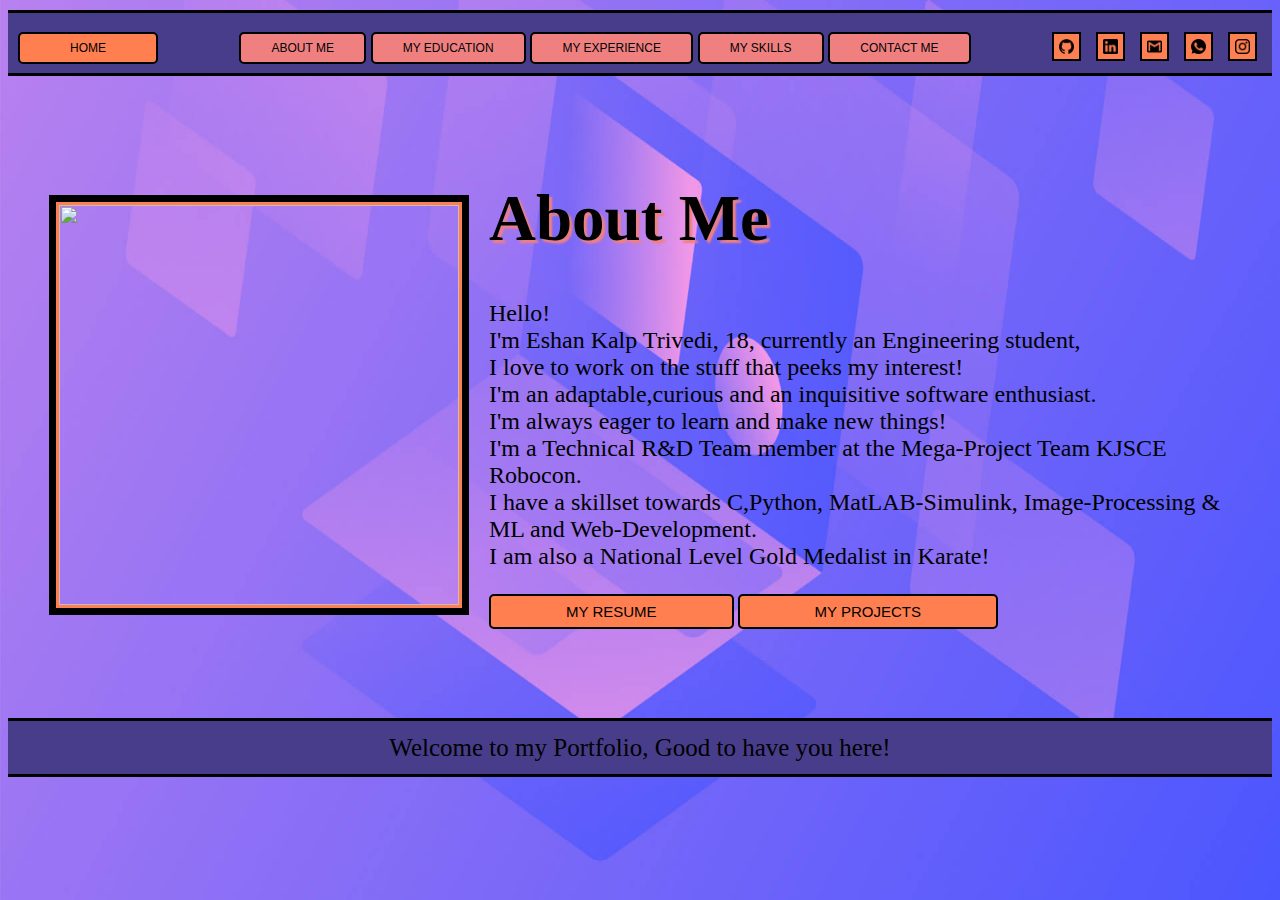
==== AboutME.html @ b7fda061 "First Commit!" ====
<html>
    <head>
        <meta charset="utf-8">
    <title>About Me</title>
    <link rel="stylesheet" href="styles.css"
    </head>
    <body>
        <header class="header">
            <hr>
            <center>
                <form method="get" action="/index.html">
                    <button type="submit" class="homebutton">HOME</button>
                </form>
                    
                    <button onclick="window.location.href='./AboutME.html'" class="button">ABOUT ME</button>
                    <button onclick="window.location.href='./Education.html'" class="button">MY EDUCATION</button>
                    <button onclick="window.location.href='./Experience.html'" class="button">MY EXPERIENCE</button>
                    <button onclick="window.location.href='./Skills.html'" class="button">MY SKILLS</button>
                    <button onclick="window.location.href='./Connect.html'" class="button">CONTACT ME</button>
                <a target="_blank" class="smicon" href="https://www.instagram.com/eshan.trivedii/">
                    <img src="Images/instagram.png" width="15" height="15">
                </a>
                <a target="_blank" class="smicon" href="https://wa.me/9920742199">
                    <img src="Images/whatsapp.png" width="15" height="15">
                </a>
                <a target="_blank" class="smicon" href="mailto:eshan.trivedi.9@gmail.com">
                    <img src="Images/mail.png" width="15" height="15">
                </a>
                <a target="_blank" class="smicon" href="http://www.linkedin.com/in/eshan-trivedi21/">
                    <img src="Images/linkedin.png" width="15" height="15">
                </a>
                <a target="_blank" class="smicon" href="https://github.com/EshanTrivedi21">
                    <img src="Images/github.png" width="15" height="15">
                </a>
            </center>
            <hr>
        </header><br><br><br>
        <div class="intro">
            <center>
                <table cellspacing="25">
                    <tr>
                        <td><img src="https://lh3.googleusercontent.com/pPiyW5eELa6PXX9_syNYlWKLANY3_OWw_b2hoKZGmMTEsJZa0bfI29BfhdS_fwv9sVTPTykK2tTumuMcGr0dAuaCnGk_t8EGBktZmYoIt0mbUwBUNMhb4pOKA2tf5PzjabzwawI3Qw=w2400" class="introimg" width="400" height="400"></a></td>
                        <td>
                            <h1 class="name">About Me</h1>
                            <p class="aboutnew">
                                Hello!<br> I'm Eshan Kalp Trivedi, 18, currently an Engineering student,<br>
                                I love to work on the stuff that peeks my interest!<br>
                                I'm an adaptable,curious and an inquisitive software enthusiast.<br>
                                I'm always eager to learn and make new things!<br>
                                I'm a Technical R&D Team member at the Mega-Project Team KJSCE Robocon.<br>
                                I have a skillset towards C,Python, MatLAB-Simulink, Image-Processing & ML and Web-Development.<br>
                                I am also a National Level Gold Medalist in Karate!<br>
                            </p>
                            <button onclick="window.location.href='/CV1.pdf';" type="button" class="resumebutton">MY RESUME</button>
                            <button type="button" class="resumebutton">MY PROJECTS</button>
                        </td>
                    </tr>
                </table><br><br>
            </center>
        </div>
        <div class="footer">
            <hr>
            <center>
                <footer>
                    Welcome to my Portfolio, Good to have you here!
                </footer>
            </center>
            <hr>
        </div>
    </body>
</html>
---- styles.css ----
body{background-image: url('Images/BG.jpeg');
    background-repeat: no-repeat;
    background-attachment: fixed;
    background-size: 100% 100%;}

hr{border-style:none;
   border-top-style:solid;
   border-color:black;
   border-width:3px;}

.header{font-size:120%;
         color:black;
         background-color:#483D8B;}

.introimg{position: relative;
          border: 3px solid #FF7F50;
          outline: 7px solid black;}
      
#skills{font-size:20px;
        width:600px;
        height:210px;
        text-align: left;
        vertical-align: top;
        padding:5px;}

#contact{width:600px;
        height:100px;
        text-align: left;
        vertical-align: top;
        padding:5px;}

table{width:1250px;
      height:500px;
      text-align: left;
      vertical-align: top;
      padding:15px;}

th {border:3px solid;
    background-color: #FF7F50;
    color: black;}

.traits{font-size: 20px;}
.name{font-size:65px;
      text-shadow: 3px 3px 2px #F08080;}

.about{font-size: 30px;}
.aboutnew{font-size: 24px;}
.education{font-size: 22px;}
.title{font-size: 25px;}

.button{background-color:#F08080;
        font-size: 12px;
        border:black;
        border: 2px solid black;
        border-radius: 5px;
        padding: 7px 30px;
        transition-duration: 0.5s;}

.button:hover{background-color: black;
              color: #F08080;}
               
.homebutton{background-color:#FF7F50;
            margin-left: 10px;
            float:left; 
            font-size: 12px;
            border:black;
            border: 2px solid black;
            border-radius: 5px;
            padding: 7px 50px;
            transition-duration: 0.5s;}
          
.homebutton:hover{background-color: black;
              color: #FF7F50;}

.resumebutton{background-color:#FF7F50;
            font-size: 15px;
            border:black;
            border: 2px solid black;
            border-radius: 5px;
            padding: 7px 75px;
            transition-duration: 0.5s;}
                
.resumebutton:hover{background-color: black;
                  color: #FF7F50;}

.smicon{background-color:#FF7F50;
        margin-right: 15px;
        float:right; 
        font-size: 12px;
        border:black;
        border: 2px solid black;
        padding: 5px 5px;
        transition-duration: 0.5s;}
                      
.smicon:hover{background-color: black;
                  color: #FF7F50;}

.footer{font-size:25px;
        color:black;
        background-color:#483D8B;}
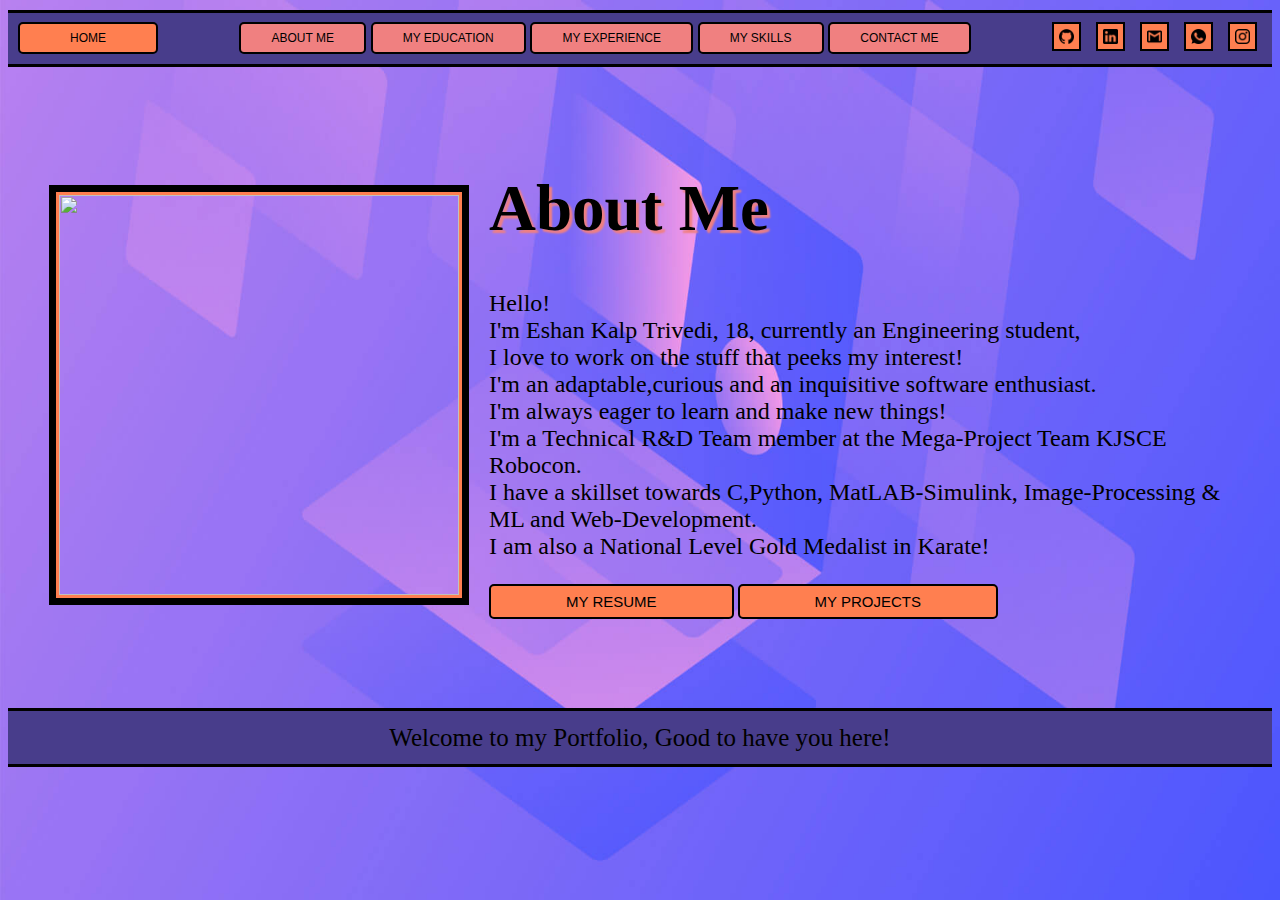
==== commit f9589362: "Second commit" ====
--- a/AboutME.html
+++ b/AboutME.html
@@ -8,10 +8,7 @@
         <header class="header">
             <hr>
             <center>
-                <form method="get" action="/index.html">
-                    <button type="submit" class="homebutton">HOME</button>
-                </form>
-                    
+                    <button onclick="window.location.href='./index.html'" class="homebutton">HOME</button>
                     <button onclick="window.location.href='./AboutME.html'" class="button">ABOUT ME</button>
                     <button onclick="window.location.href='./Education.html'" class="button">MY EDUCATION</button>
                     <button onclick="window.location.href='./Experience.html'" class="button">MY EXPERIENCE</button>
@@ -51,7 +48,7 @@
                                 I have a skillset towards C,Python, MatLAB-Simulink, Image-Processing & ML and Web-Development.<br>
                                 I am also a National Level Gold Medalist in Karate!<br>
                             </p>
-                            <button onclick="window.location.href='/CV1.pdf';" type="button" class="resumebutton">MY RESUME</button>
+                            <button onclick="window.location.href='./CV1.pdf';" type="button" class="resumebutton">MY RESUME</button>
                             <button type="button" class="resumebutton">MY PROJECTS</button>
                         </td>
                     </tr>
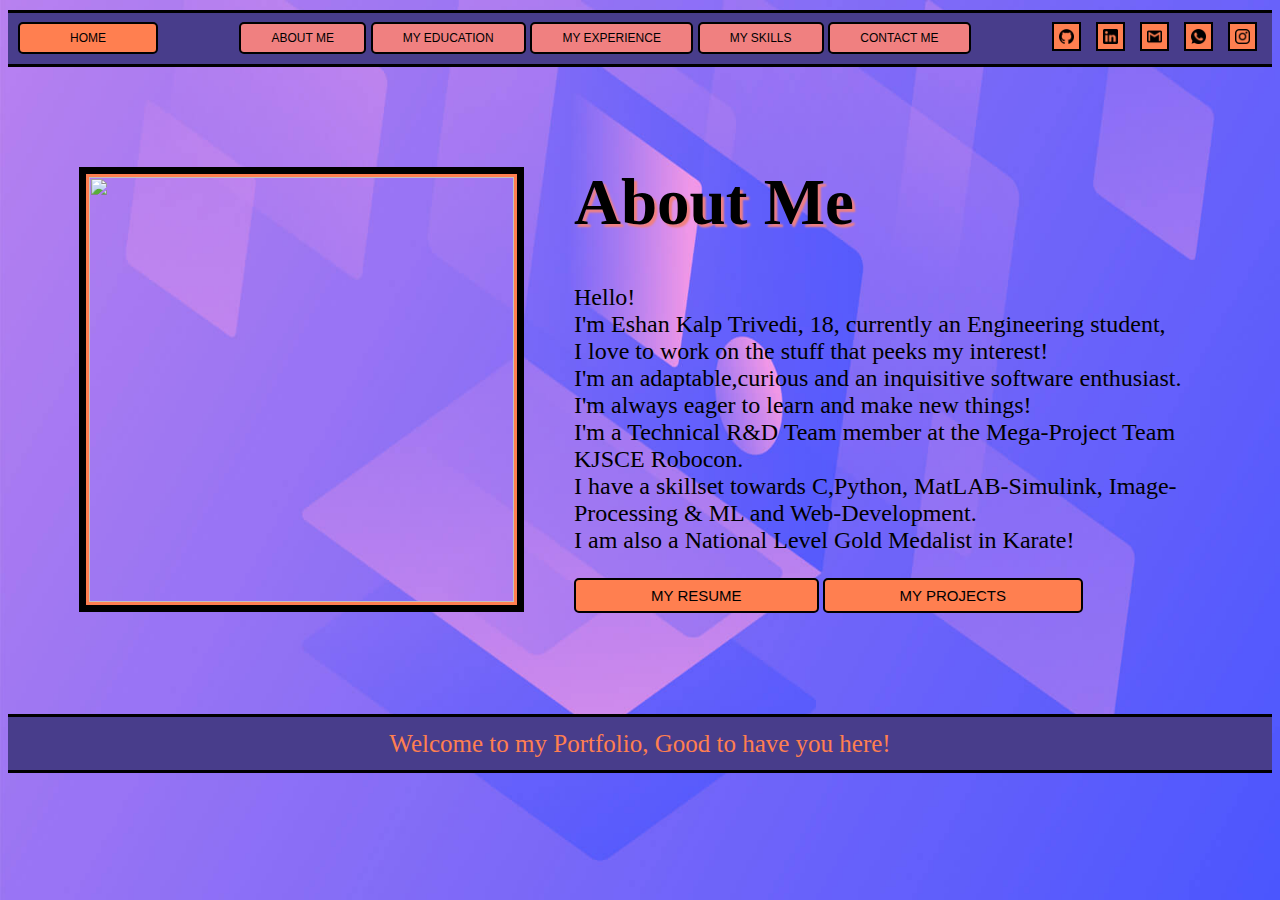
==== commit 7512a09f: "Minute Changes" ====
--- a/AboutME.html
+++ b/AboutME.html
@@ -31,12 +31,12 @@
                 </a>
             </center>
             <hr>
-        </header><br><br><br>
+        </header><br>
         <div class="intro">
             <center>
-                <table cellspacing="25">
+                <table cellspacing="55">
                     <tr>
-                        <td><img src="https://lh3.googleusercontent.com/pPiyW5eELa6PXX9_syNYlWKLANY3_OWw_b2hoKZGmMTEsJZa0bfI29BfhdS_fwv9sVTPTykK2tTumuMcGr0dAuaCnGk_t8EGBktZmYoIt0mbUwBUNMhb4pOKA2tf5PzjabzwawI3Qw=w2400" class="introimg" width="400" height="400"></a></td>
+                        <td><img src="https://lh3.googleusercontent.com/pPiyW5eELa6PXX9_syNYlWKLANY3_OWw_b2hoKZGmMTEsJZa0bfI29BfhdS_fwv9sVTPTykK2tTumuMcGr0dAuaCnGk_t8EGBktZmYoIt0mbUwBUNMhb4pOKA2tf5PzjabzwawI3Qw=w2400" class="introimg" width="425" height="425"></a></td>
                         <td>
                             <h1 class="name">About Me</h1>
                             <p class="aboutnew">
@@ -52,7 +52,7 @@
                             <button type="button" class="resumebutton">MY PROJECTS</button>
                         </td>
                     </tr>
-                </table><br><br>
+                </table><br>
             </center>
         </div>
         <div class="footer">
--- a/styles.css
+++ b/styles.css
@@ -12,9 +12,14 @@
          color:black;
          background-color:#483D8B;}
 
+.header:hover{background-color: black;
+              color: #FF7F50;}
+
 .introimg{position: relative;
           border: 3px solid #FF7F50;
           outline: 7px solid black;}
+
+.introimg:hover{transform: scale(1.05);}
       
 #skills{font-size:20px;
         width:600px;
@@ -93,8 +98,11 @@
         transition-duration: 0.5s;}
                       
 .smicon:hover{background-color: black;
-                  color: #FF7F50;}
+              color: #FF7F50;}
 
 .footer{font-size:25px;
-        color:black;
-        background-color:#483D8B;}+        color:#FF7F50;
+        background-color:#483D8B;}
+
+.footer:hover{background-color: black;
+              color: #FF7F50;}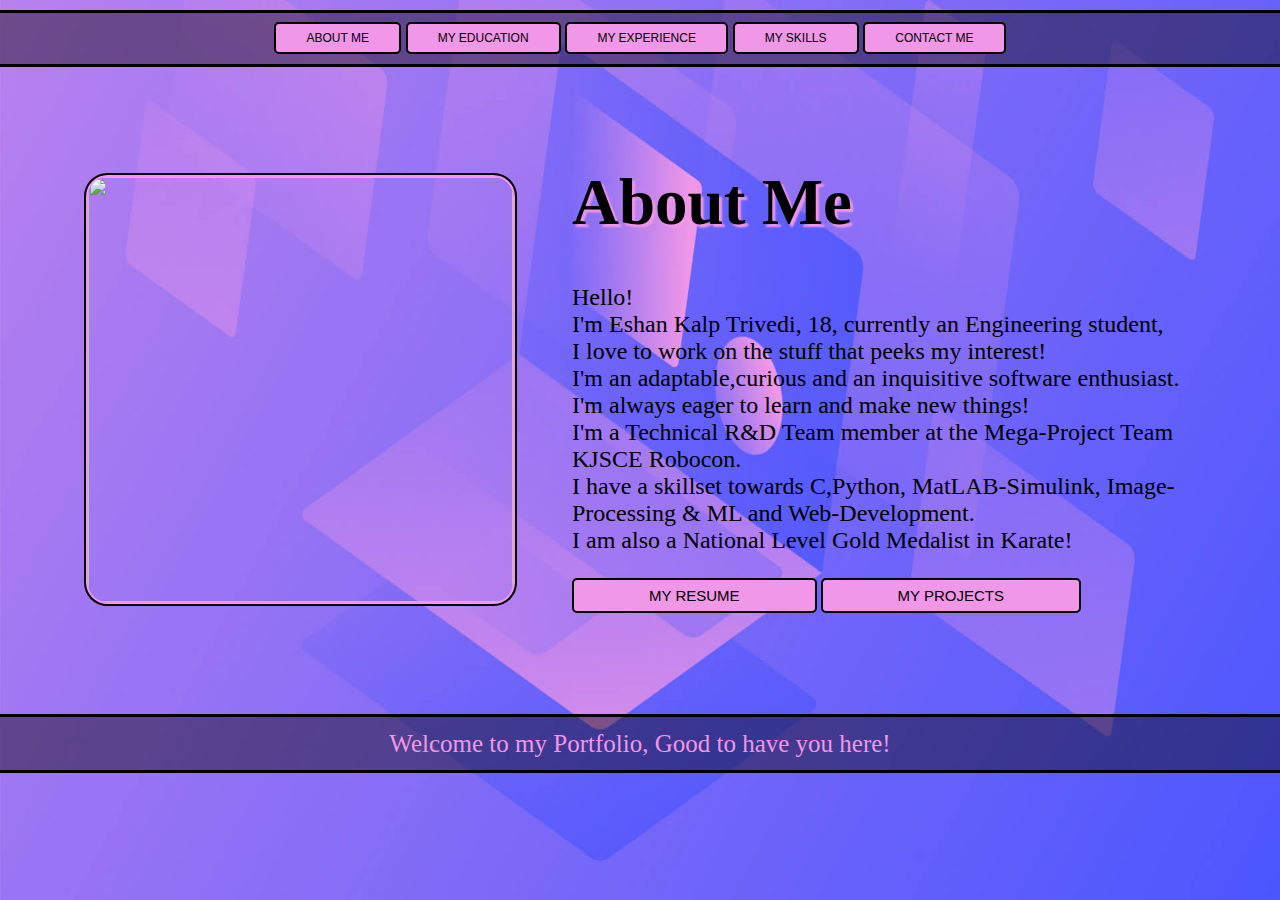
==== commit 1b487971: "design changed!" ====
--- a/AboutME.html
+++ b/AboutME.html
@@ -2,33 +2,37 @@
     <head>
         <meta charset="utf-8">
     <title>About Me</title>
-    <link rel="stylesheet" href="styles.css"
+    <link rel="stylesheet" href="styles.css">
+    <link rel="icon" href="boy.png">
+    <script src="https://kit.fontawesome.com/73afb39dfe.js" crossorigin="anonymous"></script>
     </head>
     <body>
         <header class="header">
             <hr>
+            <a target="_blank" onclick="window.location.href='./index.html'">
+                <i class=" solids fa-solid fa-house"></i>
+            </a>
             <center>
-                    <button onclick="window.location.href='./index.html'" class="homebutton">HOME</button>
                     <button onclick="window.location.href='./AboutME.html'" class="button">ABOUT ME</button>
                     <button onclick="window.location.href='./Education.html'" class="button">MY EDUCATION</button>
                     <button onclick="window.location.href='./Experience.html'" class="button">MY EXPERIENCE</button>
                     <button onclick="window.location.href='./Skills.html'" class="button">MY SKILLS</button>
                     <button onclick="window.location.href='./Connect.html'" class="button">CONTACT ME</button>
-                <a target="_blank" class="smicon" href="https://www.instagram.com/eshan.trivedii/">
-                    <img src="Images/instagram.png" width="15" height="15">
-                </a>
-                <a target="_blank" class="smicon" href="https://wa.me/9920742199">
-                    <img src="Images/whatsapp.png" width="15" height="15">
-                </a>
-                <a target="_blank" class="smicon" href="mailto:eshan.trivedi.9@gmail.com">
-                    <img src="Images/mail.png" width="15" height="15">
-                </a>
-                <a target="_blank" class="smicon" href="http://www.linkedin.com/in/eshan-trivedi21/">
-                    <img src="Images/linkedin.png" width="15" height="15">
-                </a>
-                <a target="_blank" class="smicon" href="https://github.com/EshanTrivedi21">
-                    <img src="Images/github.png" width="15" height="15">
-                </a>
+                    <a target="_blank" href="https://www.instagram.com/eshan.trivedii/">
+                        <i class="fa-brands fa-instagram"></i>
+                    </a>
+                    <a target="_blank" href="https://wa.me/9920742199">
+                        <i class="fa-brands fa-whatsapp"></i>
+                    </a>
+                    <a target="_blank" href="mailto:eshan.trivedi.9@gmail.com">
+                        <i class="fa-solid fa-envelope"></i>
+                    </a>
+                    <a target="_blank" href="http://www.linkedin.com/in/eshan-trivedi21/">
+                        <i class="fa-brands fa-linkedin"></i>
+                    </a>
+                    <a target="_blank" href="https://github.com/EshanTrivedi21">
+                        <i class="fa-brands fa-github"></i>
+                    </a>
             </center>
             <hr>
         </header><br>
@@ -36,7 +40,7 @@
             <center>
                 <table cellspacing="55">
                     <tr>
-                        <td><img src="https://lh3.googleusercontent.com/pPiyW5eELa6PXX9_syNYlWKLANY3_OWw_b2hoKZGmMTEsJZa0bfI29BfhdS_fwv9sVTPTykK2tTumuMcGr0dAuaCnGk_t8EGBktZmYoIt0mbUwBUNMhb4pOKA2tf5PzjabzwawI3Qw=w2400" class="introimg" width="425" height="425"></a></td>
+                        <td><img src="https://lh3.googleusercontent.com/pPiyW5eELa6PXX9_syNYlWKLANY3_OWw_b2hoKZGmMTEsJZa0bfI29BfhdS_fwv9sVTPTykK2tTumuMcGr0dAuaCnGk_t8EGBktZmYoIt0mbUwBUNMhb4pOKA2tf5PzjabzwawI3Qw=w2400" class="homeimg" width="425" height="425"></a></td>
                         <td>
                             <h1 class="name">About Me</h1>
                             <p class="aboutnew">
--- a/styles.css
+++ b/styles.css
@@ -1,7 +1,9 @@
 body{background-image: url('Images/BG.jpeg');
     background-repeat: no-repeat;
     background-attachment: fixed;
-    background-size: 100% 100%;}
+    background-size: 100% 100%;
+    padding: 0%;
+    margin: 0%;}
 
 hr{border-style:none;
    border-top-style:solid;
@@ -10,16 +12,29 @@
 
 .header{font-size:120%;
          color:black;
-         background-color:#483D8B;}
+         background-color:#0700006b;
+         transition-duration: 0.5s;}
 
-.header:hover{background-color: black;
-              color: #FF7F50;}
+.header:hover{background-color: rgba(0, 0, 0, 0.753);
+              color: #f097e7;}
 
 .introimg{position: relative;
-          border: 3px solid #FF7F50;
-          outline: 7px solid black;}
+          border: 2px solid #f097e7;
+          border-radius: 5%;
+          transition-duration: 1.5s;
+          outline: 2px solid black;}
 
-.introimg:hover{transform: scale(1.05);}
+.introimg:hover{transform: scale(1.025);
+                border-radius: 25%;}
+
+.homeimg{position: relative;
+          border: 2px solid #f097e7;
+          border-radius: 5%;
+          transition-duration: 1.5s;
+          outline: 2px solid black;}
+              
+.homeimg:hover{transform: scale(1.1);
+               border-radius: 25%;}
       
 #skills{font-size:20px;
         width:600px;
@@ -41,19 +56,19 @@
       padding:15px;}
 
 th {border:3px solid;
-    background-color: #FF7F50;
+    background-color: #f097e7;
     color: black;}
 
 .traits{font-size: 20px;}
 .name{font-size:65px;
-      text-shadow: 3px 3px 2px #F08080;}
+      text-shadow: 3px 3px 2px #f097e7;}
 
 .about{font-size: 30px;}
 .aboutnew{font-size: 24px;}
 .education{font-size: 22px;}
 .title{font-size: 25px;}
 
-.button{background-color:#F08080;
+.button{background-color:#f097e7;
         font-size: 12px;
         border:black;
         border: 2px solid black;
@@ -62,22 +77,9 @@
         transition-duration: 0.5s;}
 
 .button:hover{background-color: black;
-              color: #F08080;}
-               
-.homebutton{background-color:#FF7F50;
-            margin-left: 10px;
-            float:left; 
-            font-size: 12px;
-            border:black;
-            border: 2px solid black;
-            border-radius: 5px;
-            padding: 7px 50px;
-            transition-duration: 0.5s;}
-          
-.homebutton:hover{background-color: black;
-              color: #FF7F50;}
+              color: #f097e7;}
 
-.resumebutton{background-color:#FF7F50;
+.resumebutton{background-color:#f097e7;
             font-size: 15px;
             border:black;
             border: 2px solid black;
@@ -86,23 +88,40 @@
             transition-duration: 0.5s;}
                 
 .resumebutton:hover{background-color: black;
-                  color: #FF7F50;}
-
-.smicon{background-color:#FF7F50;
-        margin-right: 15px;
-        float:right; 
-        font-size: 12px;
-        border:black;
-        border: 2px solid black;
-        padding: 5px 5px;
-        transition-duration: 0.5s;}
-                      
-.smicon:hover{background-color: black;
-              color: #FF7F50;}
+                  color: #f097e7;}
 
 .footer{font-size:25px;
-        color:#FF7F50;
-        background-color:#483D8B;}
+        color:#f097e7;
+        background-color:#0700006b;
+        transition-duration: 0.5s;}
 
-.footer:hover{background-color: black;
-              color: #FF7F50;}+.footer:hover{background-color: rgba(0, 0, 0, 0.753);
+              color: #f097e7;}
+
+.fa-brands{font-size: 25px;
+             color: #f097e7;
+             transition-duration: 1s;
+             margin-right: 15px;
+             float:right;}
+
+.fa-brands:hover{transform: scale(1.05);
+                   color: white;}
+
+.fa-solid{font-size: 25px;
+           color: #f097e7;
+           transition-duration: 1s;
+           margin-right: 15px;
+           float:right;}
+           
+.fa-solid:hover{transform: scale(1.05);
+                 color: white;}
+
+.solids{font-size: 25px;
+        color: #f097e7;
+        transition-duration: 1s;
+        margin-left: 30px;
+        margin-right: 150px;
+        float:left;}
+                        
+.solids:hover{transform: scale(1.05);
+              color: white;}